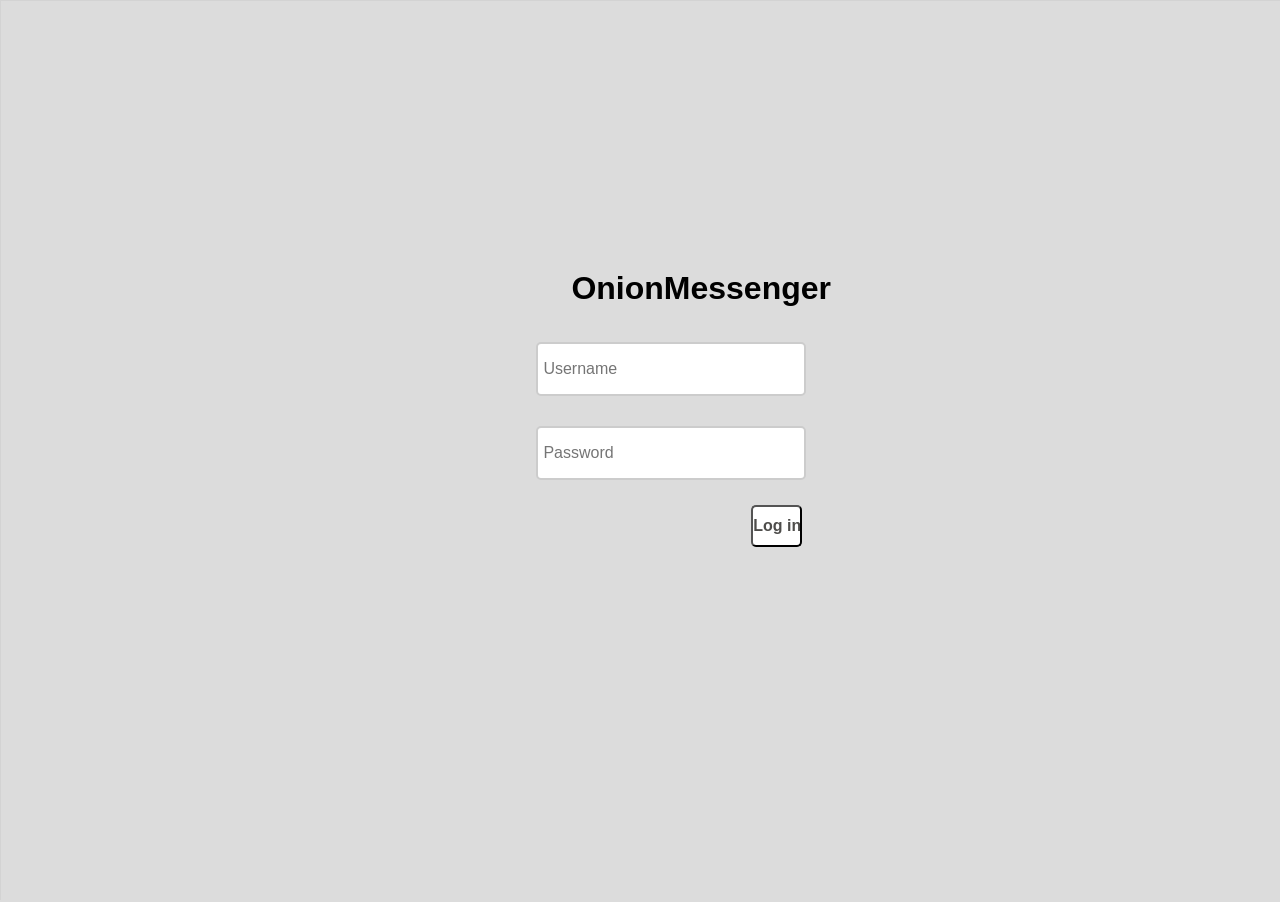
==== apps/websocket/priv/index.html @ a217398f "Merge branch 'develop' of http://git.icaprojecten.nl/stash/scm/asdn/master into feature/ASDKN-12-beh" ====
<!doctype html>
<html>
<head>
    <base href="static/">
    <title>OnionMessenger ManagementApplication</title>
    <script type="text/javascript" src="js/jquery.min.js"></script>
    <script type="text/javascript" src="js/vis.js"></script>
    <script type="text/javascript" src="js/long.js"></script>
    <script type="text/javascript" src="js/bytebuffer.js"></script>
    <script type="text/javascript" src="js/protobuf.js"></script>

    <link href="css/main.css" rel="stylesheet" type="text/css"/>
    <script type="text/javascript" src="js/functions.js"></script>
</head>

<body>
    <div id="network"></div>

    <div class="main" id="main">
        <h2>OnionMessenger</h2>
        <form id="login" method="post">
            <input type="text" class="login-input" name="username" placeholder="Username" id="username"/>
            <input type="password" class="login-input" name="password" placeholder="Password" id="password"/>
            <div id="error">
                Wrong user credentials have been entered.
            </div>
            <input type="submit" id="submit-login" value="Log in"/>
        </form>
    </div>

    <div id="dashboard">
        <h3>Find Node</h3>
        <form id="finder">
            <input type="text" class="padding-input" id="find-node" placeholder="Search nodes" />
            <input type="submit" class="padding-button" value="Search"/>
        </form>

        <div id="edit-from-edge" class="hide-display">
            <hr>
            <h3>Alter edge</h3>
            <table>
                <tr>
                    <td>
                        <label for="edge-from1">From:</label>
                    </td>
                    <td>
                        <input type="text" class="padding-input-edge" id="edge-from1" disabled value="undef"/>
                    </td>
                </tr>
                <tr>
                    <td>
                        <label for="edge-to1">To:</label>
                    </td>
                    <td>
                        <input type="text" class="padding-input-edge" id="edge-to1" disabled value="undef"/>
                    </td>
                </tr>
                <tr>
                    <td>
                        Weight:
                    </td>
                    <td>
                        <input type="number" class="padding-input-edge edge-weight" id="weight1" value="undef" placeholder="not defined"/>
                    </td>
                    <td class="padding-table-data">
                        <input class="padding-button" id="weight1-delete" type="submit" value="Delete" />
                    </td>
                </tr>
            </table>
            <table>
                <tr>
                    <td>
                        <label for="edge-from2">From:</label>
                    </td>
                    <td>
                        <input type="text" class="padding-input-edge" id="edge-from2" disabled value="undef" />
                    </td>
                </tr>
                <tr>
                    <td>
                        <label for="edge-to2">To:</label>
                    </td>
                    <td>
                        <input type="text" class="padding-input-edge" id="edge-to2" disabled value="undef" />
                    </td>
                </tr>
                <tr>
                    <td>
                        Weight:
                    </td>
                    <td>
                        <input type="number" class="padding-input-edge edge-weight" id="weight2" value="undef" placeholder="not defined" />
                    </td>
                    <td class="padding-table-data">
                        <input class="padding-button" id="weight2-delete" type="submit" value="Delete" />
                    </td>
                </tr>
            </table>
        </div>

        <div id="edit-from-node" class="hide-display">
            <hr>
            <h3>Alter node</h3>
            <p>
                <input type="text" class="padding-input" id="node-id" disabled>
                <input type="submit" class="padding-button" id="add-edge" value="Add edge" />
            </p>
        </div>

        <div id="add-edge-from-node" class="hide-display">
            <div class="edge-information">
                <table>
                    <tr>
                        <td>
                            <label for="from">From:</label>
                        </td>
                        <td>
                            <input type="text" class="padding-input-edge" id="from" disabled value="undef" />
                        </td>
                    </tr>
                    <tr>
                        <td>
                            <label for="to">To:</label>
                        </td>
                        <td>
                            <input id="to" list="suggestions" class="padding-input-edge" />
                            <datalist id="suggestions">
                            </datalist>
                        </td>
                    </tr>
                    <tr>
                        <td>
                            <label for="weight">Weight:</label>
                        </td>
                        <td>
                            <input type="number" id="weight" class="padding-input-edge" value="undef" />
                        </td>
                        <td class="padding-table-data">
                            <input type="submit" class="padding-button" id="add-edge-submit" value="Save" />
                        </td>
                    </tr>
                </table>
            </div>
        </div>

	</div>

    <div id="user-management-box" class="box">
        <input type="button" id="add-administrator-button" value="Add administrator"/>
        <h1>Administrators</h1>
        <hr>
        <div id="table-box">
            <table>
                <thead>
                    <tr>
                        <th>Username</th>
                        <th>SuperAdmin</th>
                        <th></th>
                    </tr>
                </thead>
                <tbody id="tbody">
                </tbody>
            </table>
        </div>
    </div>

    <div id="add-administrator-box" class="box">
        <h1>Add administrator</h1>
        <hr>
        <div class="add-content-wrapper content-wrapper">
            <label for="add-username">Username</label>
            <input class="padding-input" type="text" minlength="2" id="add-username"/>
        </div>

        <div class="add-submit-wrapper submit-wrapper">
            <input type="button" id="back-button-add" class="padding-button" value="Back"/>
            <input type="button" id="create-administrator-button" class="padding-button" value="Create"/>
        </div>
    </div>

    <div id="edit-administrator-box" class="box">
        <h1 id="edit-username-title">Edit {Username}</h1>
        <hr>
        <div class="edit-content-wrapper content-wrapper">
            <label for="edit-password">New password</label>
            <input class="padding-input" type="password" id="edit-password"/><br />
            <label for="edit-password2">Re-enter new password</label>
            <input class="padding-input" type="password" id="edit-password2"/><br />
            <label for="edit-superadmin">Super Admin</label>
            <input type="checkbox" id="edit-superadmin"> If an administrator gets the right to be a super admin, he/she will have the authorisation to add new administrators to the system and edit their user information.<br />
        </div>

        <div class="edit-submit-wrapper submit-wrapper">
            <input type="hidden" id="edit-username" />
            <input type="button" id="back-button-edit" class="padding-button" value="Back" />
            <input type="submit" id="save-edit-admin-button" class="padding-button" value="Save" />
            <input type="submit" id="reset-password-button" class ="padding-button" value="Reset password" />
        </div>
    </div>

    <img src="img/user-management.png" id="settings-user-management" class="settings" alt="settings">
    <img src="img/dashboard.png" id="settings-dashboard" class="settings" alt="settings">

    <span id="success-notice">
        &nbsp;
    </span>
    <span id="error-notice">
        &nbsp;
    </span>
    <span id="show-password">
        &nbsp;
    </span>
</body>
</html>
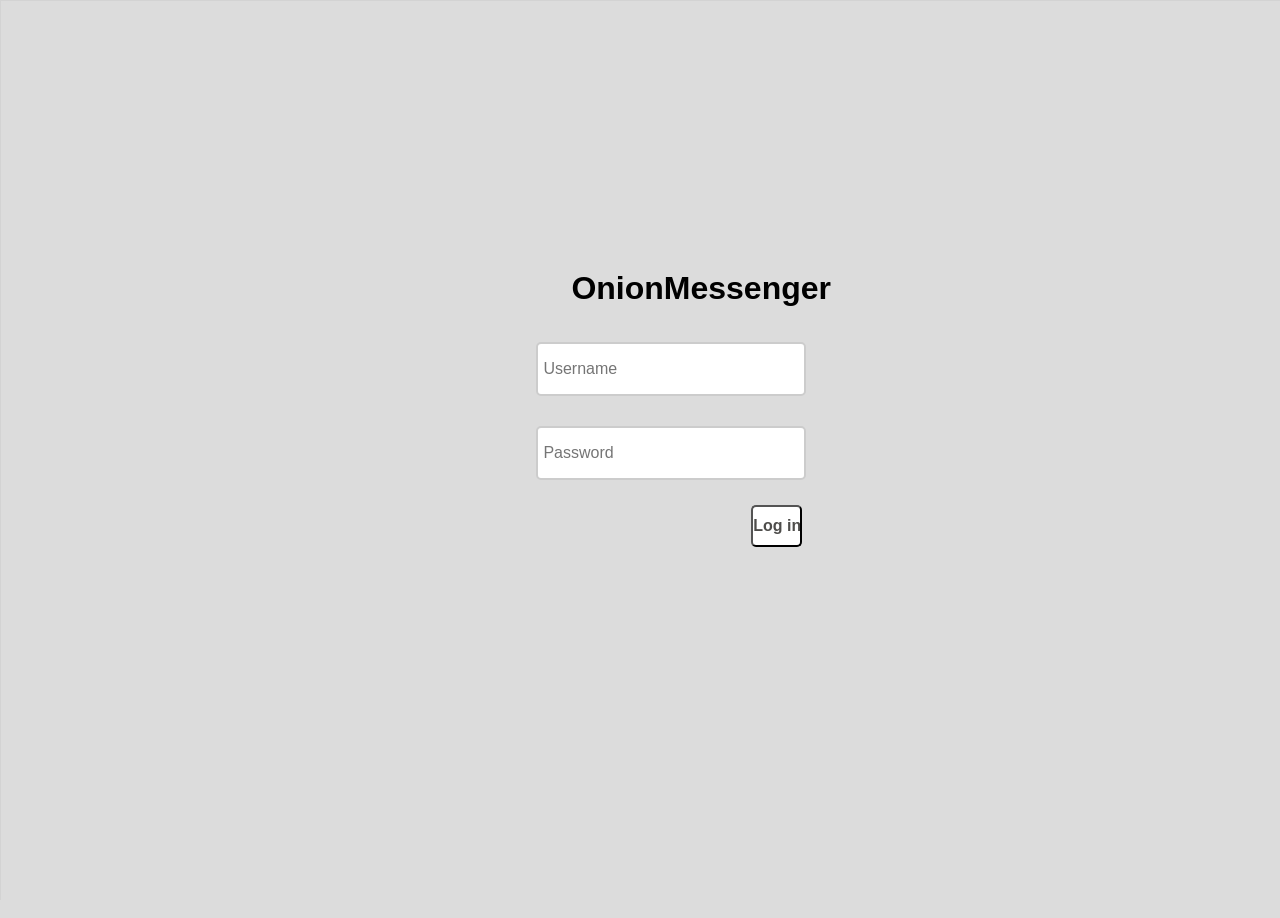
==== commit d356bea6: "index page refactored, new message type and new id's and classes" ====
--- a/apps/websocket/priv/index.html
+++ b/apps/websocket/priv/index.html
@@ -150,12 +150,12 @@
         <h1>Administrators</h1>
         <hr>
         <div id="table-box">
-            <table>
+            <table id="table">
                 <thead>
-                    <tr>
-                        <th>Username</th>
-                        <th>SuperAdmin</th>
-                        <th></th>
+                    <tr class="tr">
+                        <th id="th">Username</th>
+                        <th id="th-super-admin">SuperAdmin</th>
+                        <th id="th-buttons"></th>
                     </tr>
                 </thead>
                 <tbody id="tbody">
@@ -168,7 +168,7 @@
         <h1>Add administrator</h1>
         <hr>
         <div class="add-content-wrapper content-wrapper">
-            <label for="add-username">Username</label>
+            <label class="label" for="add-username">Username</label>
             <input class="padding-input" type="text" minlength="2" id="add-username"/>
         </div>
 
@@ -182,11 +182,11 @@
         <h1 id="edit-username-title">Edit {Username}</h1>
         <hr>
         <div class="edit-content-wrapper content-wrapper">
-            <label for="edit-password">New password</label>
+            <label class="label" for="edit-password">New password</label>
             <input class="padding-input" type="password" id="edit-password"/><br />
-            <label for="edit-password2">Re-enter new password</label>
+            <label class="label" for="edit-password2">Re-enter new password</label>
             <input class="padding-input" type="password" id="edit-password2"/><br />
-            <label for="edit-superadmin">Super Admin</label>
+            <label class="label" for="edit-superadmin">Super Admin</label>
             <input type="checkbox" id="edit-superadmin"> If an administrator gets the right to be a super admin, he/she will have the authorisation to add new administrators to the system and edit their user information.<br />
         </div>
 
@@ -194,7 +194,7 @@
             <input type="hidden" id="edit-username" />
             <input type="button" id="back-button-edit" class="padding-button" value="Back" />
             <input type="submit" id="save-edit-admin-button" class="padding-button" value="Save" />
-            <input type="submit" id="reset-password-button" class ="padding-button" value="Reset password" />
+            <input type="submit" id="reset-password-button" class ="padding-reset-password-button" value="Reset password" />
         </div>
     </div>
 
@@ -207,7 +207,10 @@
     <span id="error-notice">
         &nbsp;
     </span>
-    <span id="show-password">
+    <span id="show-password-notice">
+        &nbsp;
+    </span>
+    <span id="graph-delay-notice">
         &nbsp;
     </span>
 </body>
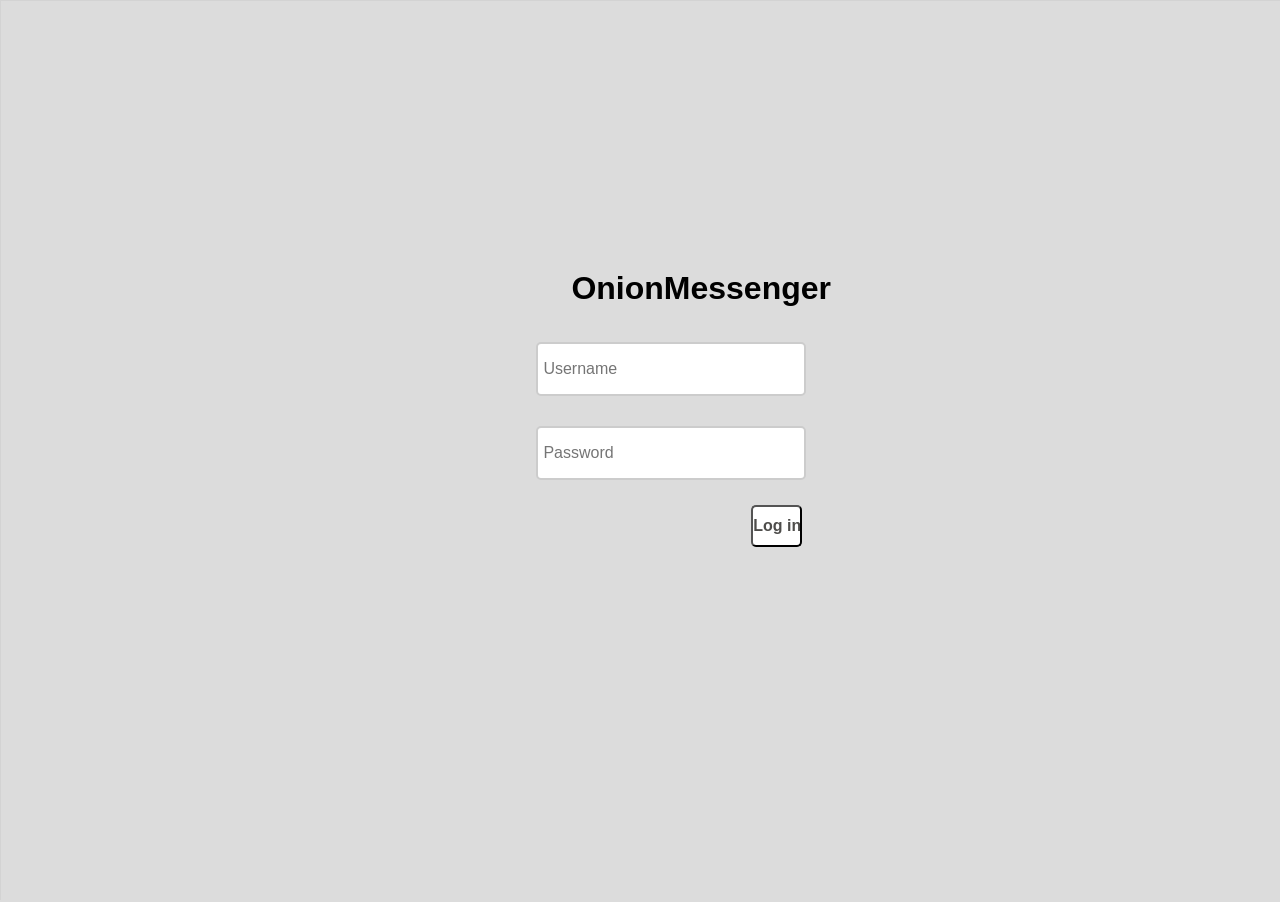
==== commit 775a1354: "setting buttons title added" ====
--- a/apps/websocket/priv/index.html
+++ b/apps/websocket/priv/index.html
@@ -198,8 +198,8 @@
         </div>
     </div>
 
-    <img src="img/user-management.png" id="settings-user-management" class="settings" alt="settings">
-    <img src="img/dashboard.png" id="settings-dashboard" class="settings" alt="settings">
+    <img src="img/user-management.png" id="settings-user-management" class="settings" alt="settings" title="User Management">
+    <img src="img/dashboard.png" id="settings-dashboard" class="settings" alt="settings" title="Graph Dashboard">
 
     <span id="success-notice">
         &nbsp;
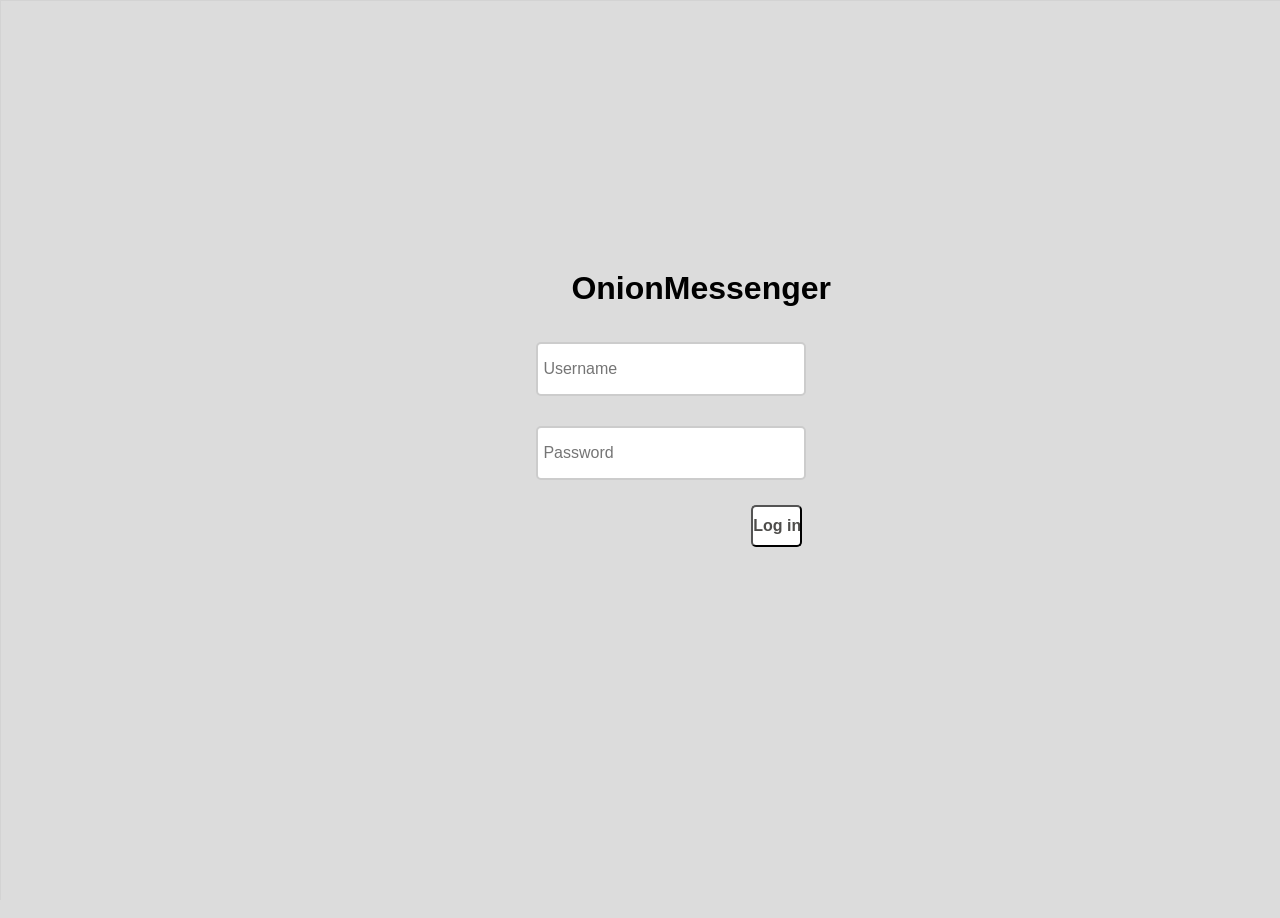
==== commit 02dd0e90: "Made the modal popup box functioning. Still need to clean up some ugly code." ====
--- a/apps/websocket/priv/index.html
+++ b/apps/websocket/priv/index.html
@@ -4,6 +4,10 @@
     <base href="static/">
     <title>OnionMessenger ManagementApplication</title>
     <script type="text/javascript" src="js/jquery.min.js"></script>
+
+    <script src="js/jquery.modal.min.js" type="text/javascript" charset="utf-8"></script>
+    <link rel="stylesheet" href="css/jquery.modal.min.css" type="text/css" media="screen" />
+
     <script type="text/javascript" src="js/vis.js"></script>
     <script type="text/javascript" src="js/long.js"></script>
     <script type="text/javascript" src="js/bytebuffer.js"></script>
@@ -15,7 +19,6 @@
 
 <body>
     <div id="network"></div>
-
     <div class="main" id="main">
         <h2>OnionMessenger</h2>
         <form id="login" method="post">
@@ -150,12 +153,12 @@
         <h1>Administrators</h1>
         <hr>
         <div id="table-box">
-            <table id="table">
+            <table>
                 <thead>
-                    <tr class="tr">
-                        <th id="th">Username</th>
-                        <th id="th-super-admin">SuperAdmin</th>
-                        <th id="th-buttons"></th>
+                    <tr>
+                        <th>Username</th>
+                        <th>SuperAdmin</th>
+                        <th></th>
                     </tr>
                 </thead>
                 <tbody id="tbody">
@@ -168,7 +171,7 @@
         <h1>Add administrator</h1>
         <hr>
         <div class="add-content-wrapper content-wrapper">
-            <label class="label" for="add-username">Username</label>
+            <label for="add-username">Username</label>
             <input class="padding-input" type="text" minlength="2" id="add-username"/>
         </div>
 
@@ -182,11 +185,11 @@
         <h1 id="edit-username-title">Edit {Username}</h1>
         <hr>
         <div class="edit-content-wrapper content-wrapper">
-            <label class="label" for="edit-password">New password</label>
+            <label for="edit-password">New password</label>
             <input class="padding-input" type="password" id="edit-password"/><br />
-            <label class="label" for="edit-password2">Re-enter new password</label>
+            <label for="edit-password2">Re-enter new password</label>
             <input class="padding-input" type="password" id="edit-password2"/><br />
-            <label class="label" for="edit-superadmin">Super Admin</label>
+            <label for="edit-superadmin">Super Admin</label>
             <input type="checkbox" id="edit-superadmin"> If an administrator gets the right to be a super admin, he/she will have the authorisation to add new administrators to the system and edit their user information.<br />
         </div>
 
@@ -194,12 +197,22 @@
             <input type="hidden" id="edit-username" />
             <input type="button" id="back-button-edit" class="padding-button" value="Back" />
             <input type="submit" id="save-edit-admin-button" class="padding-button" value="Save" />
-            <input type="submit" id="reset-password-button" class ="padding-reset-password-button" value="Reset password" />
-        </div>
-    </div>
-
-    <img src="img/user-management.png" id="settings-user-management" class="settings" alt="settings" title="User Management">
-    <img src="img/dashboard.png" id="settings-dashboard" class="settings" alt="settings" title="Graph Dashboard">
+            <input type="submit" id="reset-password-button" class ="padding-button" value="Reset password" />
+        </div>
+    </div>
+
+    <img src="img/user-management.png" id="settings-user-management" class="settings" alt="settings">
+    <img src="img/dashboard.png" id="settings-dashboard" class="settings" alt="settings">
+
+    <div id="ex1" style="display:none;">
+        <p>Would you like to delete the admin </p> <span id="usernameToDelete"></span>
+
+        <input type="submit" id = "delete-admin-accepted" value="Delete" />
+        <input type="submit" id = "delete-admin-rejected" value="Keep"/>
+
+
+        <!--</form>-->
+    </div>
 
     <span id="success-notice">
         &nbsp;
@@ -207,11 +220,8 @@
     <span id="error-notice">
         &nbsp;
     </span>
-    <span id="show-password-notice">
-        &nbsp;
-    </span>
-    <span id="graph-delay-notice">
+    <span id="show-password">
         &nbsp;
     </span>
 </body>
-</html>
+</html>
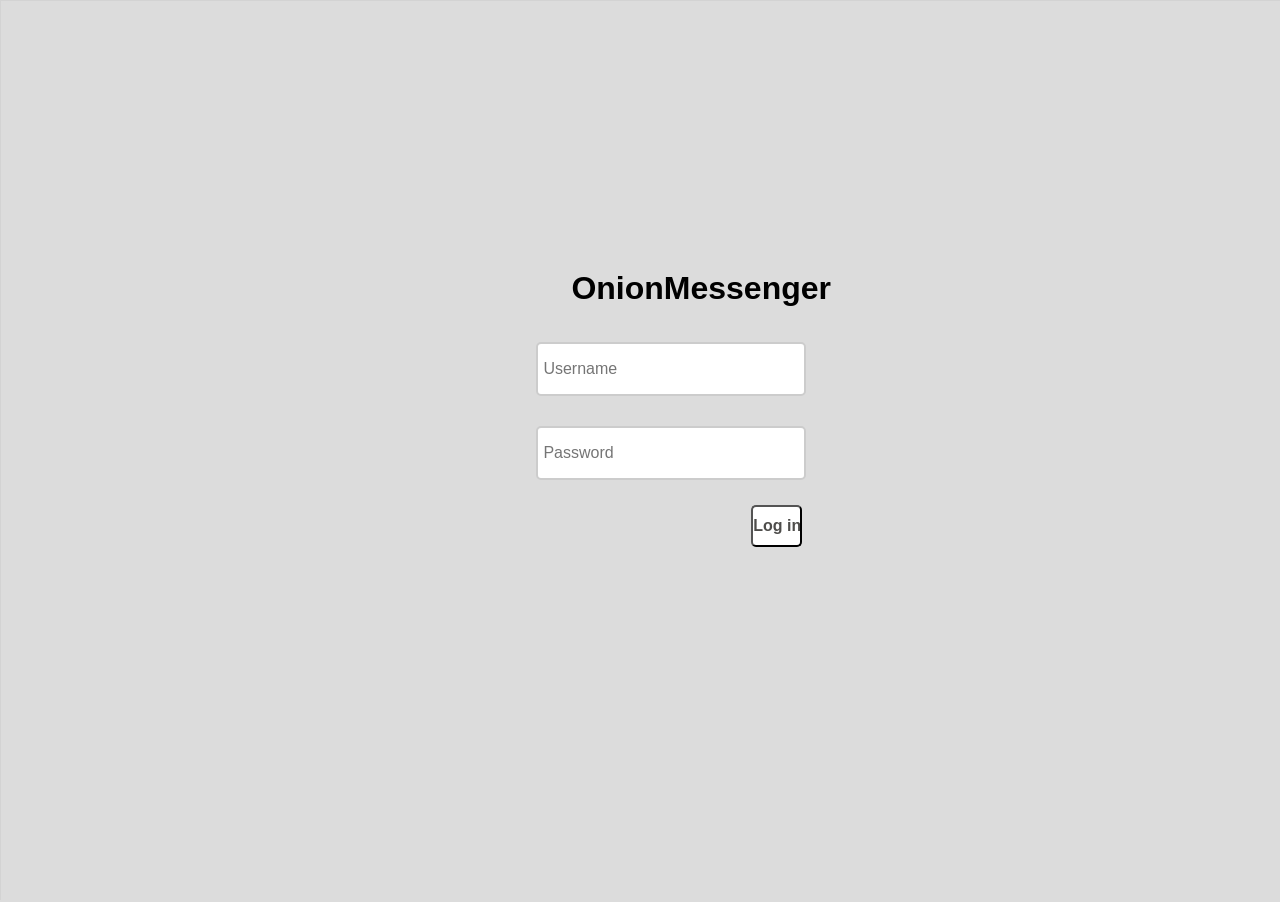
==== commit 291fe97e: "Search nodes > search node" ====
--- a/apps/websocket/priv/index.html
+++ b/apps/websocket/priv/index.html
@@ -4,10 +4,6 @@
     <base href="static/">
     <title>OnionMessenger ManagementApplication</title>
     <script type="text/javascript" src="js/jquery.min.js"></script>
-
-    <script src="js/jquery.modal.min.js" type="text/javascript" charset="utf-8"></script>
-    <link rel="stylesheet" href="css/jquery.modal.min.css" type="text/css" media="screen" />
-
     <script type="text/javascript" src="js/vis.js"></script>
     <script type="text/javascript" src="js/long.js"></script>
     <script type="text/javascript" src="js/bytebuffer.js"></script>
@@ -19,6 +15,7 @@
 
 <body>
     <div id="network"></div>
+
     <div class="main" id="main">
         <h2>OnionMessenger</h2>
         <form id="login" method="post">
@@ -34,7 +31,7 @@
     <div id="dashboard">
         <h3>Find Node</h3>
         <form id="finder">
-            <input type="text" class="padding-input" id="find-node" placeholder="Search nodes" />
+            <input type="text" class="padding-input" id="find-node" placeholder="Search node" />
             <input type="submit" class="padding-button" value="Search"/>
         </form>
 
@@ -153,12 +150,12 @@
         <h1>Administrators</h1>
         <hr>
         <div id="table-box">
-            <table>
+            <table id="table">
                 <thead>
-                    <tr>
-                        <th>Username</th>
-                        <th>SuperAdmin</th>
-                        <th></th>
+                    <tr class="tr">
+                        <th id="th">Username</th>
+                        <th id="th-super-admin">SuperAdmin</th>
+                        <th id="th-buttons"></th>
                     </tr>
                 </thead>
                 <tbody id="tbody">
@@ -171,7 +168,7 @@
         <h1>Add administrator</h1>
         <hr>
         <div class="add-content-wrapper content-wrapper">
-            <label for="add-username">Username</label>
+            <label class="label" for="add-username">Username</label>
             <input class="padding-input" type="text" minlength="2" id="add-username"/>
         </div>
 
@@ -185,11 +182,11 @@
         <h1 id="edit-username-title">Edit {Username}</h1>
         <hr>
         <div class="edit-content-wrapper content-wrapper">
-            <label for="edit-password">New password</label>
+            <label class="label" for="edit-password">New password</label>
             <input class="padding-input" type="password" id="edit-password"/><br />
-            <label for="edit-password2">Re-enter new password</label>
+            <label class="label" for="edit-password2">Re-enter new password</label>
             <input class="padding-input" type="password" id="edit-password2"/><br />
-            <label for="edit-superadmin">Super Admin</label>
+            <label class="label" for="edit-superadmin">Super Admin</label>
             <input type="checkbox" id="edit-superadmin"> If an administrator gets the right to be a super admin, he/she will have the authorisation to add new administrators to the system and edit their user information.<br />
         </div>
 
@@ -197,22 +194,12 @@
             <input type="hidden" id="edit-username" />
             <input type="button" id="back-button-edit" class="padding-button" value="Back" />
             <input type="submit" id="save-edit-admin-button" class="padding-button" value="Save" />
-            <input type="submit" id="reset-password-button" class ="padding-button" value="Reset password" />
-        </div>
-    </div>
-
-    <img src="img/user-management.png" id="settings-user-management" class="settings" alt="settings">
-    <img src="img/dashboard.png" id="settings-dashboard" class="settings" alt="settings">
-
-    <div id="ex1" style="display:none;">
-        <p>Would you like to delete the admin </p> <span id="usernameToDelete"></span>
-
-        <input type="submit" id = "delete-admin-accepted" value="Delete" />
-        <input type="submit" id = "delete-admin-rejected" value="Keep"/>
-
-
-        <!--</form>-->
-    </div>
+            <input type="submit" id="reset-password-button" class ="padding-reset-password-button" value="Reset password" />
+        </div>
+    </div>
+
+    <img src="img/user-management.png" id="settings-user-management" class="settings" alt="settings" title="User Management">
+    <img src="img/dashboard.png" id="settings-dashboard" class="settings" alt="settings" title="Graph Dashboard">
 
     <span id="success-notice">
         &nbsp;
@@ -220,8 +207,11 @@
     <span id="error-notice">
         &nbsp;
     </span>
-    <span id="show-password">
+    <span id="show-password-notice">
+        &nbsp;
+    </span>
+    <span id="graph-delay-notice">
         &nbsp;
     </span>
 </body>
-</html>+</html>
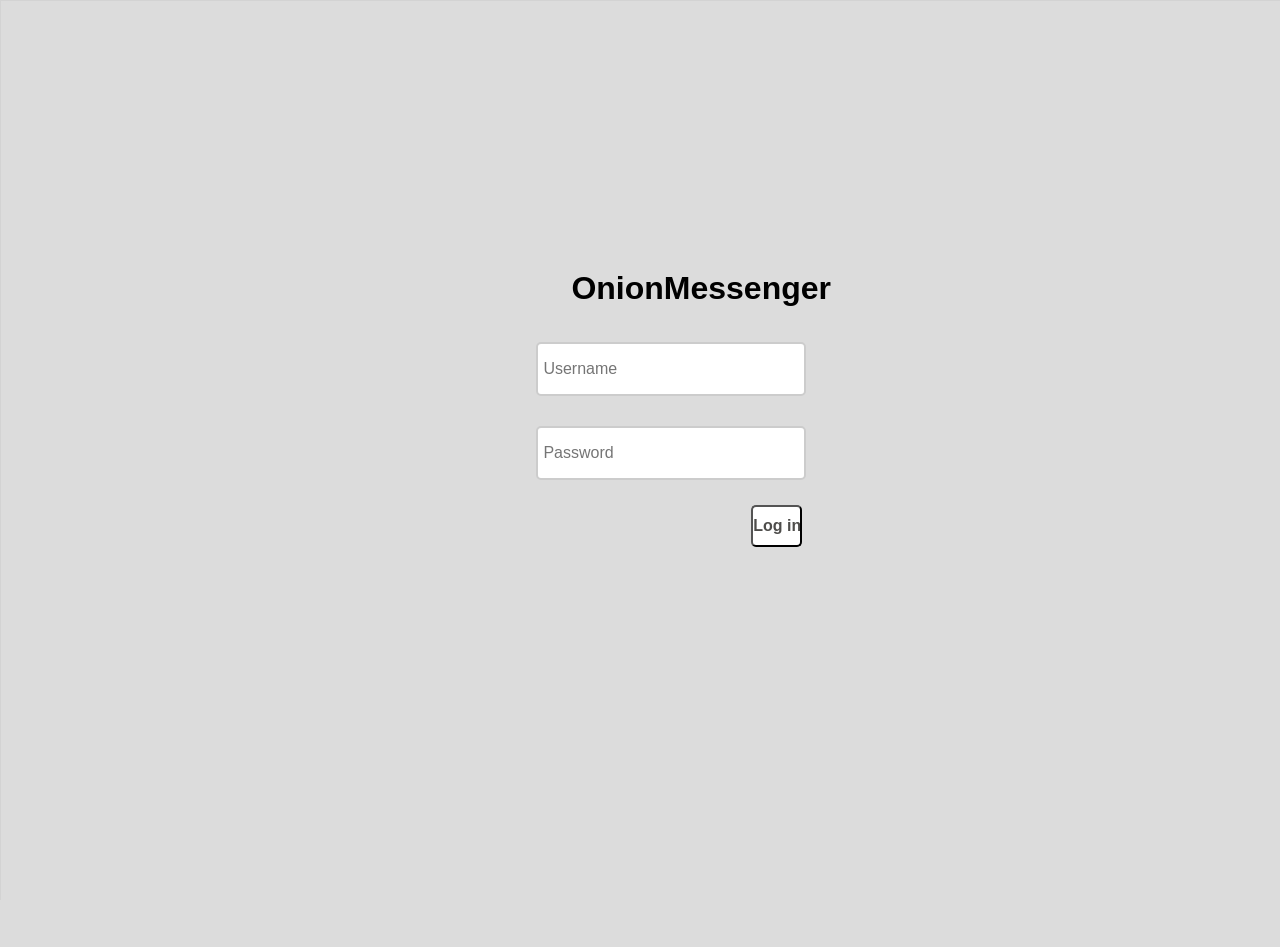
==== commit 985b8889: "Verbeterde css in samenwerking met Koen Kesseler. Gedaan in reactie op zijn review." ====
--- a/apps/websocket/priv/index.html
+++ b/apps/websocket/priv/index.html
@@ -4,6 +4,10 @@
     <base href="static/">
     <title>OnionMessenger ManagementApplication</title>
     <script type="text/javascript" src="js/jquery.min.js"></script>
+
+    <script src="js/jquery.modal.min.js" type="text/javascript" charset="utf-8"></script>
+    <link rel="stylesheet" href="css/jquery.modal.min.css" type="text/css" media="screen" />
+
     <script type="text/javascript" src="js/vis.js"></script>
     <script type="text/javascript" src="js/long.js"></script>
     <script type="text/javascript" src="js/bytebuffer.js"></script>
@@ -15,7 +19,6 @@
 
 <body>
     <div id="network"></div>
-
     <div class="main" id="main">
         <h2>OnionMessenger</h2>
         <form id="login" method="post">
@@ -31,7 +34,7 @@
     <div id="dashboard">
         <h3>Find Node</h3>
         <form id="finder">
-            <input type="text" class="padding-input" id="find-node" placeholder="Search node" />
+            <input type="text" class="padding-input" id="find-node" placeholder="Search nodes" />
             <input type="submit" class="padding-button" value="Search"/>
         </form>
 
@@ -150,12 +153,12 @@
         <h1>Administrators</h1>
         <hr>
         <div id="table-box">
-            <table id="table">
+            <table>
                 <thead>
-                    <tr class="tr">
-                        <th id="th">Username</th>
-                        <th id="th-super-admin">SuperAdmin</th>
-                        <th id="th-buttons"></th>
+                    <tr>
+                        <th>Username</th>
+                        <th>SuperAdmin</th>
+                        <th></th>
                     </tr>
                 </thead>
                 <tbody id="tbody">
@@ -168,7 +171,7 @@
         <h1>Add administrator</h1>
         <hr>
         <div class="add-content-wrapper content-wrapper">
-            <label class="label" for="add-username">Username</label>
+            <label for="add-username">Username</label>
             <input class="padding-input" type="text" minlength="2" id="add-username"/>
         </div>
 
@@ -182,11 +185,11 @@
         <h1 id="edit-username-title">Edit {Username}</h1>
         <hr>
         <div class="edit-content-wrapper content-wrapper">
-            <label class="label" for="edit-password">New password</label>
+            <label for="edit-password">New password</label>
             <input class="padding-input" type="password" id="edit-password"/><br />
-            <label class="label" for="edit-password2">Re-enter new password</label>
+            <label for="edit-password2">Re-enter new password</label>
             <input class="padding-input" type="password" id="edit-password2"/><br />
-            <label class="label" for="edit-superadmin">Super Admin</label>
+            <label for="edit-superadmin">Super Admin</label>
             <input type="checkbox" id="edit-superadmin"> If an administrator gets the right to be a super admin, he/she will have the authorisation to add new administrators to the system and edit their user information.<br />
         </div>
 
@@ -194,12 +197,23 @@
             <input type="hidden" id="edit-username" />
             <input type="button" id="back-button-edit" class="padding-button" value="Back" />
             <input type="submit" id="save-edit-admin-button" class="padding-button" value="Save" />
-            <input type="submit" id="reset-password-button" class ="padding-reset-password-button" value="Reset password" />
-        </div>
-    </div>
-
-    <img src="img/user-management.png" id="settings-user-management" class="settings" alt="settings" title="User Management">
-    <img src="img/dashboard.png" id="settings-dashboard" class="settings" alt="settings" title="Graph Dashboard">
+            <input type="submit" id="reset-password-button" class ="padding-button" value="Reset password" />
+        </div>
+    </div>
+
+    <img src="img/user-management.png" id="settings-user-management" class="settings" alt="settings">
+    <img src="img/dashboard.png" id="settings-dashboard" class="settings" alt="settings">
+
+    <div id="modal-message">
+        <p>Would you like to delete admin: <span id="usernameToDelete"></span> </p>
+
+        <div>
+            <input type="submit" id = "delete-admin-accepted" class="padding-button" value="Delete" />
+            <input type="submit" id = "delete-admin-rejected" class="padding-button" value="Keep"/>
+        </div>
+
+        <!--</form>-->
+    </div>
 
     <span id="success-notice">
         &nbsp;
@@ -207,11 +221,8 @@
     <span id="error-notice">
         &nbsp;
     </span>
-    <span id="show-password-notice">
-        &nbsp;
-    </span>
-    <span id="graph-delay-notice">
+    <span id="show-password">
         &nbsp;
     </span>
 </body>
-</html>
+</html>
